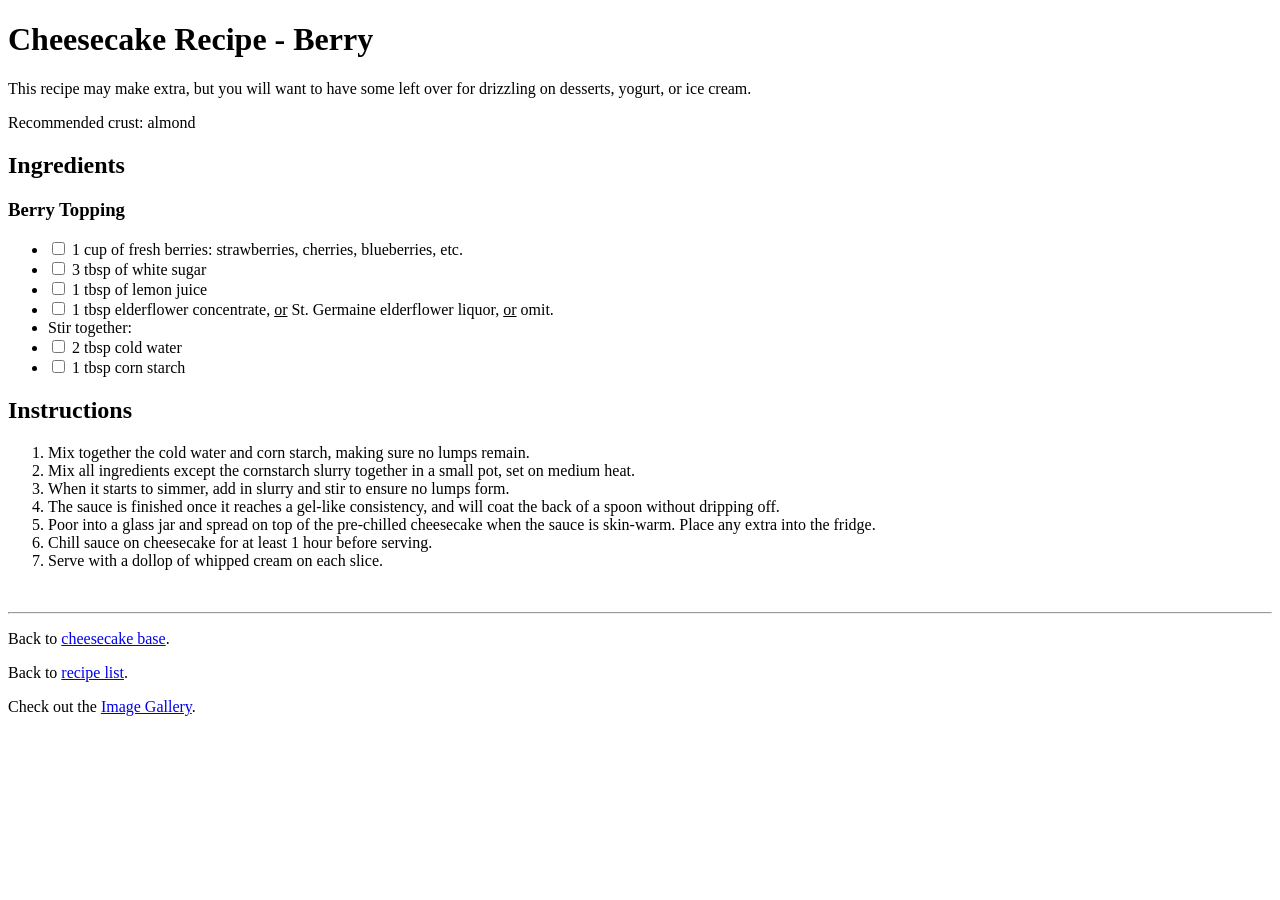
==== berry-cheesecake.html @ 21d48b58 "Initial commit: adding website files" ====
<!DOCTYPE html>
<html lang="en">
<head>
    <meta charset="UTF-8">
    <meta name="viewport" content="width=device-width, initial-scale=1.0">
    <title>Cheesecake Recipe</title>
    <link rel="stylesheet" href="recipe-card.css">
</head>

<body>
  <div class="the-recipe">
    <h1>Cheesecake Recipe - Berry</h1>
    <p class="h1-subtitle">This recipe may make extra, but you will want to have some left over for drizzling on desserts, yogurt, or ice cream.</p>
    <p class="h1-subtitle2">Recommended crust: almond</p>
    <h2>Ingredients</h2>

   <div class="ingredient-list">
    <h3>Berry Topping</h3> 
    <ul>
    <li>
        <input type="checkbox" id="berries">
        <label for="berries">1 cup of fresh berries: strawberries, cherries, blueberries, etc.</label>
    </li>
    <li>
        <input type="checkbox" id="b-sugar">
        <label for="b-sugar">3 tbsp of white sugar</label>
    </li>
    <li>
        <input type="checkbox" id="b-lemon">
        <label for="b-lemon">1 tbsp of lemon juice</label>
    </li>
    <li>
        <input type="checkbox" id="elderflower">
        <label for="elderflower">1 tbsp elderflower concentrate, <u>or</u> St. Germaine elderflower liquor, <u>or</u> omit.</label>
    </li>
    <li>
        Stir together:
    </li>
    <li>
        <input type="checkbox" id="water">
        <label for="water">2 tbsp cold water</label>
    </li>
    <li>
        <input type="checkbox" id="starch">
        <label for="starch">1 tbsp corn starch</label>
    </li>
    </ul>
   </div>

    <h2>Instructions</h2>
    <ol>
        <li>
            Mix together the cold water and corn starch, making sure no lumps remain.
        </li>
        <li>
            Mix all ingredients except the cornstarch slurry together in a small pot, set on medium heat.
        </li>
        <li>
            When it starts to simmer, add in slurry and stir to ensure no lumps form.
        </li>
        <li>
            The sauce is finished once it reaches a gel-like consistency, and will coat the back of a spoon without dripping off.
        </li>
        <li>
            Poor into a glass jar and spread on top of the pre-chilled cheesecake when the sauce is skin-warm. Place any extra into the fridge.
        </li>
        <li>
            Chill sauce on cheesecake for at least 1 hour before serving.
        </li>
        <li>
            Serve with a dollop of whipped cream on each slice.
        </li>
    </ol>
    <br>
    <div class="recipe-return">
        <hr>
        <p>Back to <a href="cheesecake-base.html">cheesecake base</a>.</p>
        <p>Back to <a href="index.html">recipe list</a>.</p>
        <p>Check out the <a href="gallery.html">Image Gallery</a>.</p>
    </div>
  </div>
</body>
</html>
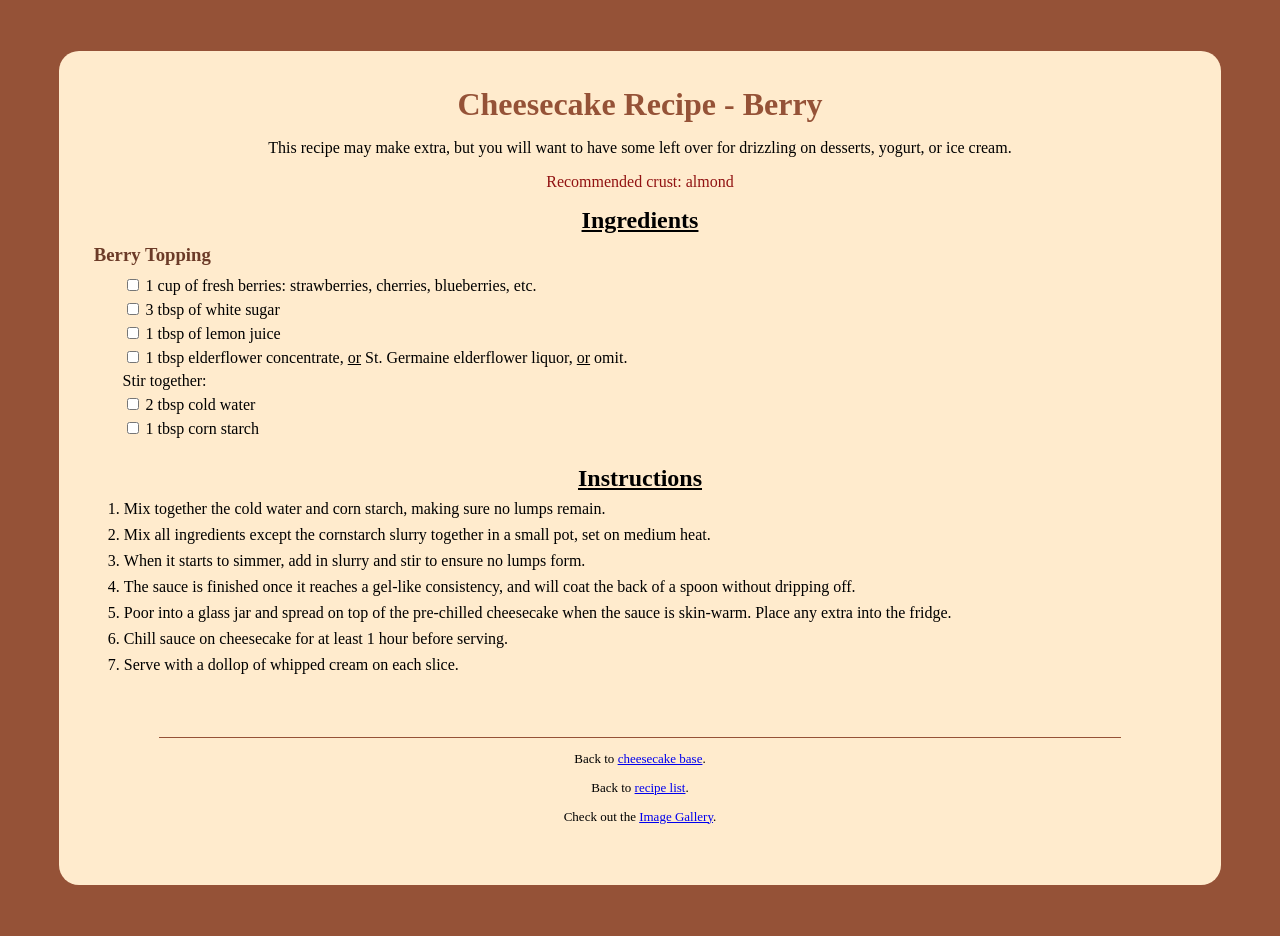
==== commit 02c5be0a: "fixing links" ====
--- a/berry-cheesecake.html
+++ b/berry-cheesecake.html
@@ -4,7 +4,7 @@
     <meta charset="UTF-8">
     <meta name="viewport" content="width=device-width, initial-scale=1.0">
     <title>Cheesecake Recipe</title>
-    <link rel="stylesheet" href="recipe-card.css">
+    <link rel="stylesheet" href="assets/css/recipe-card.css">
 </head>
 
 <body>
--- a/assets/css/recipe-card.css
+++ b/assets/css/recipe-card.css
@@ -0,0 +1,107 @@
+input[type="checkbox"] {
+  width: 12px;
+  height: 12px;
+  min-width: 12px; /* Prevents flexbox squishing */
+  flex-shrink: 0;  /* Ensures container sizing won't warp it */
+  text-align: center;
+}
+div img {
+    display: block;
+    margin: auto;
+    width: 100%;
+    padding: 0%;
+    margin: 0%;
+}
+figcaption {
+    text-align: center;
+    padding-top: 8px;
+    padding-right: 0%;
+}
+hr {
+    border: none;
+    width: 90%;
+    height: 1px;
+    background-color: rgb(149, 82, 55);
+}
+body {
+    background-color: rgb(149, 82, 55);
+}
+h1 {
+    color: rgb(149, 82, 55);
+    margin: 10px;
+    text-align: center;
+}
+.h1-subtitle {
+    text-align: center;
+    padding-right: 20px;
+    padding-left: 20px;
+}
+.h1-subtitle2 {
+    text-align: center;
+    margin-bottom: 10px;
+    padding-right: 20px;
+    padding-left: 20px;
+    color: rgb(145, 18, 18);
+}
+h2 {
+    text-decoration: underline;
+    margin-top: 16px;
+    margin-bottom: 2px;
+    text-align: center;
+}
+.ingredient-list h3 {
+    color: rgb(108, 59, 40);
+}
+.the-recipe h3 {
+    color: rgb(108, 59, 40);
+    margin: 10px;
+}
+h4 {
+    margin: 10px;
+}
+.the-recipe {
+    background-color: blanchedalmond;
+    margin: 4%;
+    padding: 2%;
+    border-radius: 20px;
+}
+.ingredient-list {
+    padding-bottom: 5px;
+    margin-bottom: 5px;
+    margin-right: 20px;
+}
+ul {
+    margin: 6px;
+    list-style-type: none;
+    padding-left: 3%;
+}
+.recipe-list {
+    text-align: center;
+    margin-top: 0%;
+    margin-bottom: 5px;
+    margin-right: 5%;
+    margin-left: 2%;
+}
+.recipe-list li {
+    margin-bottom: 8px;
+}
+ul li {
+    margin-bottom: 5px;
+}
+ol {
+    margin-top: 8px;
+    margin-right: 20px;
+}
+ol li {
+margin-bottom: 8px;
+}
+.recipe-return {
+    padding: 2%;
+    text-align: center;
+    font-size: small;
+
+}
+.method-version {
+    margin: 3px;
+    margin-left: 0%;
+}
